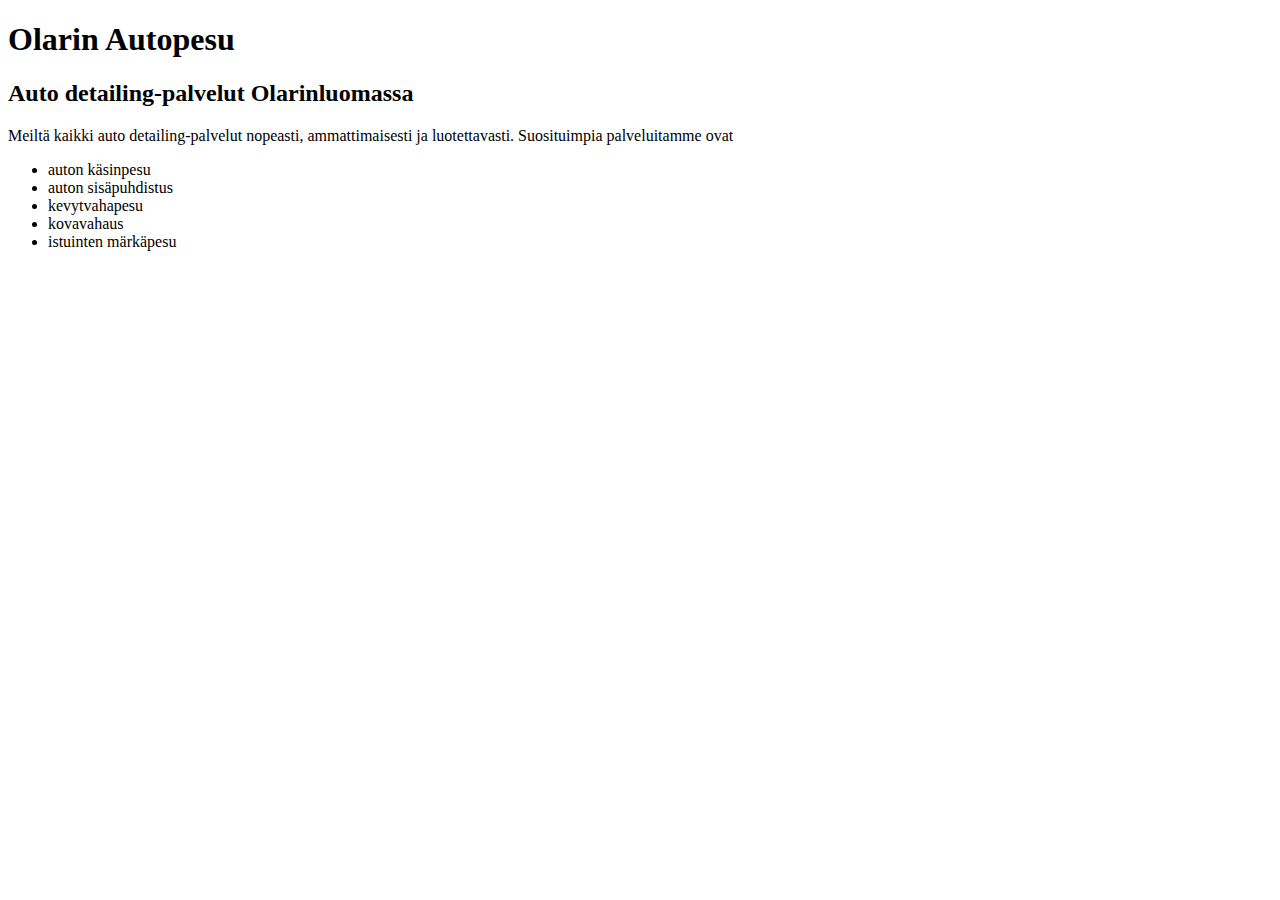
==== index.html @ 3e175764 "Update index.html" ====
<!DOCTYPE html>
<html>
    <head>
        <meta charset="utf-8">
		<title>Olarin Autopesu</title>
	</head>
	<body>
	
	<h1>Olarin Autopesu</h1>
	
	<h2>Auto detailing-palvelut Olarinluomassa</h2>
	
	<p>Meiltä kaikki auto detailing-palvelut nopeasti, ammattimaisesti ja luotettavasti. Suosituimpia palveluitamme ovat</p>
	
	<ul>
		<li>auton käsinpesu</li>
		<li>auton sisäpuhdistus</li>
		<li>kevytvahapesu</li>
		<li>kovavahaus</li>
		<li>istuinten märkäpesu</li>
	</ul>
	</body>
</html>
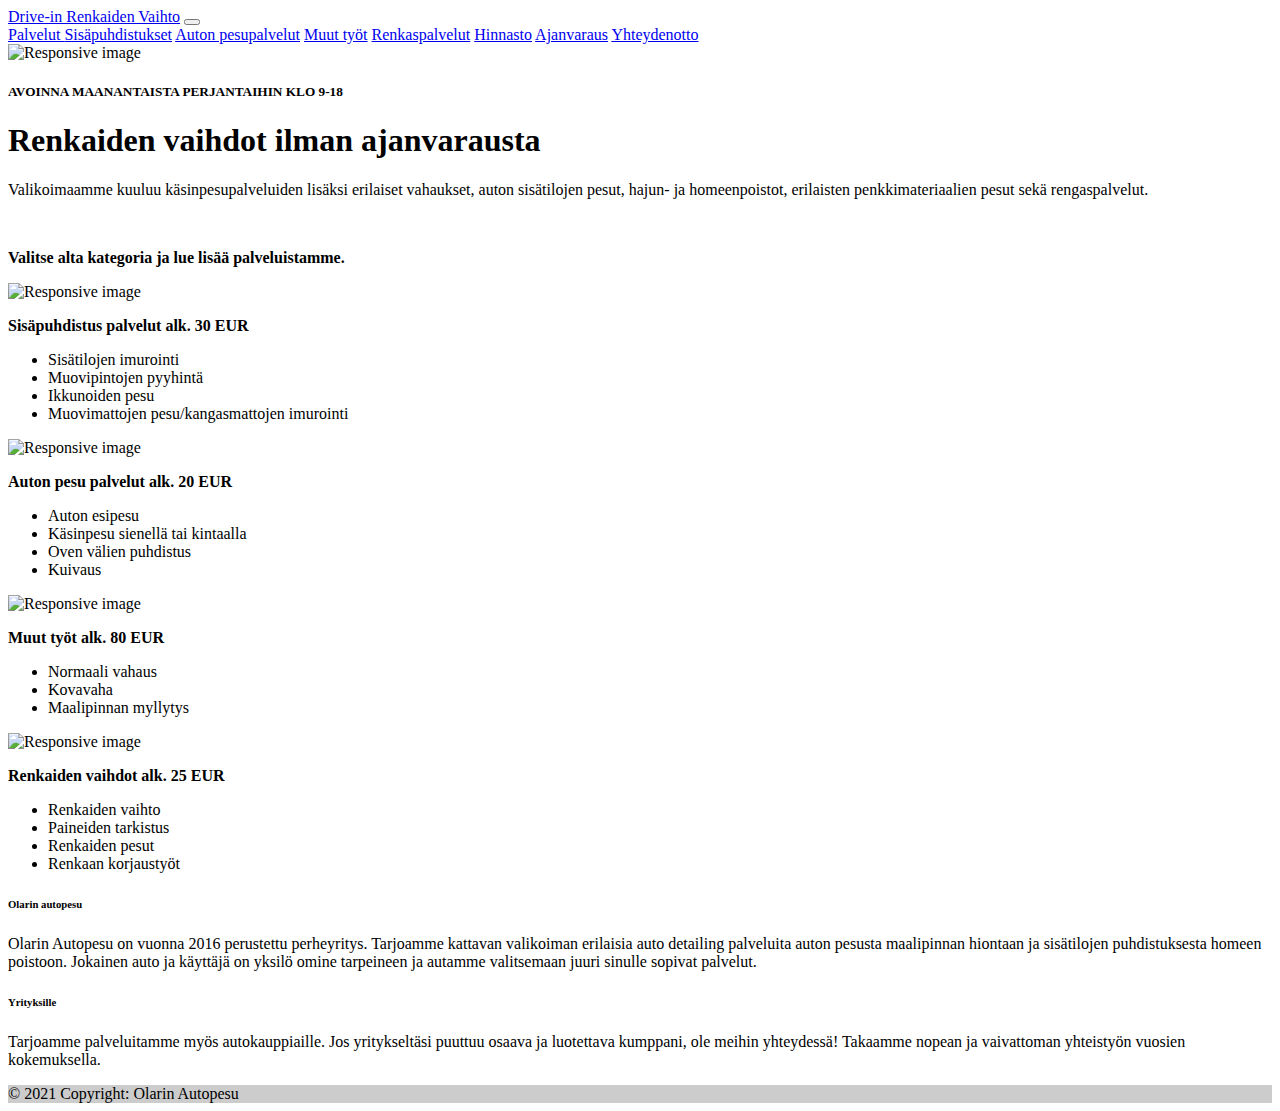
==== commit 679a7f80: "Update index.html" ====
--- a/index.html
+++ b/index.html
@@ -1,23 +1,161 @@
 <!DOCTYPE html>
-<html>
-    <head>
-        <meta charset="utf-8">
-		<title>Olarin Autopesu</title>
-	</head>
-	<body>
-	
-	<h1>Olarin Autopesu</h1>
-	
-	<h2>Auto detailing-palvelut Olarinluomassa</h2>
-	
-	<p>Meiltä kaikki auto detailing-palvelut nopeasti, ammattimaisesti ja luotettavasti. Suosituimpia palveluitamme ovat</p>
-	
-	<ul>
-		<li>auton käsinpesu</li>
-		<li>auton sisäpuhdistus</li>
-		<li>kevytvahapesu</li>
-		<li>kovavahaus</li>
-		<li>istuinten märkäpesu</li>
-	</ul>
-	</body>
+<html lang="fi">
+
+<head>
+    <meta charset="utf-8">
+    <meta name="viewport" content="width=device-width, initial-scale=1">
+    <link href="https://cdn.jsdelivr.net/npm/bootstrap@5.0.0-beta3/dist/css/bootstrap.min.css" rel="stylesheet" integrity="sha384-eOJMYsd53ii+scO/bJGFsiCZc+5NDVN2yr8+0RDqr0Ql0h+rP48ckxlpbzKgwra6" crossorigin="anonymous">
+    <link href="css/all.min.css" rel="stylesheet">
+    <link href="css/brands.min.css" rel="stylesheet">
+    <link href="stylesheet.css" rel="stylesheet">
+    <title>Drive-in Renkaiden Vaihto</title>
+</head>
+
+<body>
+  <script src="https://cdn.jsdelivr.net/npm/bootstrap@5.0.0-beta3/dist/js/bootstrap.bundle.min.js" integrity="sha384-JEW9xMcG8R+pH31jmWH6WWP0WintQrMb4s7ZOdauHnUtxwoG2vI5DkLtS3qm9Ekf" crossorigin="anonymous"></script>  
+
+<nav class="navbar navbar-expand-lg navbar-dark bg-dark fixed-top">
+  <div class="container-fluid">
+    <a class="navbar-brand" href="index.html">Drive-in Renkaiden Vaihto</a>
+    <button class="navbar-toggler" type="button" data-bs-toggle="collapse" data-bs-target="#navbarNavDropdown" aria-controls="navbarNavDropdown" aria-expanded="false" aria-label="Toggle navigation">
+      <span class="navbar-toggler-icon"></span>
+    </button>
+
+    <div class="collapse navbar-collapse flex-grow-1 text-right" id="navbarNavDropdown">
+      <span class="navbar-nav ms-auto flex-nowrap">
+
+        <span class="nav-item dropdown">
+          <a class="nav-link dropdown-toggle" href="#" id="navbarDropdownMenuLink" role="button" data-bs-toggle="dropdown" aria-expanded="false">
+            Palvelut
+          </a>
+          <span class="dropdown-menu bg-dark" aria-labelledby="navbarDropdownMenuLink">
+            <span><a class="dropdown-item" href="sisä.html">Sisäpuhdistukset</a></span>
+            <span><a class="dropdown-item" href="pesut.html">Auton pesupalvelut</a></span>
+            <span><a class="dropdown-item" href="muut.html">Muut työt</a></span>
+            <span><a class="dropdown-item" href="rengas.html">Renkaspalvelut</a></span>
+          </span>
+        </span>
+
+        <span class="nav-item">
+          <a class="nav-link"  href="price.html">Hinnasto</a>
+        </span>
+        <span class="nav-item">
+          <a class="nav-link" href="booking.html">Ajanvaraus</a>
+        </span>
+        <span class="nav-item">
+          <a class="nav-link" href="contact.html">Yhteydenotto</a>
+        </span>
+        <span class="nav-item">
+   <a class="nav-link" href="https://facebook.com/olarinautopesu"><i class="fab fa-facebook-f"></i></a>
+        </span>
+                <span class="nav-item">
+          <a class="nav-link" href="https://instagram.com/olarinautopesu"><i class="fab fa-instagram"></i></a>
+        </span>
+      </span>
+
+    </div>
+  </div>
+</nav>
+
+
+
+    <img src="banner.jpg" class="img-fluid pesulogo" alt="Responsive image" onclick="location.href='index.html'">
+    <h5> AVOINNA MAANANTAISTA PERJANTAIHIN KLO <strong>9-18</strong></h5>
+    <h1>Renkaiden vaihdot ilman ajanvarausta</h1>
+
+    <div class="container">
+        <div class="row">
+            <div class="col-12">
+                <p>Valikoimaamme kuuluu käsinpesupalveluiden lisäksi erilaiset vahaukset, auton sisätilojen pesut, hajun- ja homeenpoistot, erilaisten penkkimateriaalien pesut sekä rengaspalvelut.<p><br>
+				<p><strong> Valitse alta kategoria ja lue lisää palveluistamme.</strong><p>
+                    <p>
+            </div>
+        </div>
+        <div class="row">
+            <div class="col-lg">
+                <div class="img-hover-zoom">
+                    <img src="vacuum.jpg" class="img-fluid" alt="Responsive image" onclick="location.href='sisä.html'">
+                    <p>
+                        <p>
+                            <p><strong>Sisäpuhdistus palvelut alk. 30 EUR</strong></p>
+                            <ul>
+                                <li>Sisätilojen imurointi</li>
+                                <li>Muovipintojen pyyhintä</li>
+                                <li>Ikkunoiden pesu</li>
+                                <li>Muovimattojen pesu/kangasmattojen imurointi</li>
+                            </ul>
+							
+                </div>
+            </div>
+            <div class="col-lg">
+                <div class="img-hover-zoom">
+                    <img src="wash.jpg" class="img-fluid" alt="Responsive image" onclick="location.href='pesut.html'">
+                    <p>
+                        <p>
+                            <p><strong>Auton pesu palvelut alk. 20 EUR</strong></p>
+                            <ul>
+                                <li>Auton esipesu</li>
+                                <li>Käsinpesu sienellä tai kintaalla</li>
+                                <li>Oven välien puhdistus</li>
+                                <li>Kuivaus</li>
+                            </ul>
+                </div>
+            </div>
+            <div class="col-lg">
+                <div class="img-hover-zoom">
+                    <img src="wax.jpg" class="img-fluid" alt="Responsive image" onclick="location.href='muut.html'">
+                    <p>
+                        <p>
+                            <p><strong>Muut työt alk. 80 EUR</strong></p>
+                            <ul>
+                                <li>Normaali vahaus</li>
+                                <li>Kovavaha</li>
+                                <li>Maalipinnan myllytys</li>
+                            </ul>
+                </div>
+            </div>
+            <div class="col-lg">
+                <div class="img-hover-zoom">
+                    <img src="tires.jpg" class="img-fluid" alt="Responsive image" onclick="location.href='rengas.html'">
+                    <p>
+                        <p>
+                            <p><strong>Renkaiden vaihdot alk. 25 EUR</strong></p>
+                            <ul>
+                                <li>Renkaiden vaihto</li>
+                                <li>Paineiden tarkistus</li>
+                                <li>Renkaiden pesut</li>
+                                <li>Renkaan korjaustyöt</li>
+                            </ul>
+                </div>
+            </div>
+        </div>
+    </div>
+
+    <footer class="bg-light text-center text-lg-start">
+        <div class="container p-4">
+            <div class="row">
+                <div class="col-lg-6 col-md-12 mb-4 mb-md-0">
+                    <h6 class="text-uppercase">Olarin autopesu</h6>
+                    <p>
+                        Olarin Autopesu on vuonna 2016 perustettu perheyritys. Tarjoamme kattavan valikoiman erilaisia auto detailing palveluita auton pesusta maalipinnan hiontaan ja sisätilojen puhdistuksesta homeen poistoon. Jokainen auto ja käyttäjä on yksilö omine tarpeineen
+                        ja autamme valitsemaan juuri sinulle sopivat palvelut.
+                    </p>
+                </div>
+                <div class="col-lg-6 col-md-12 mb-4 mb-md-0">
+                    <h6 class="text-uppercase">Yrityksille</h6>
+                    <p>
+                        Tarjoamme palveluitamme myös autokauppiaille. Jos yritykseltäsi puuttuu osaava ja luotettava kumppani, ole meihin yhteydessä! Takaamme nopean ja vaivattoman yhteistyön vuosien kokemuksella.
+                    </p>
+                </div>
+            </div>
+        </div>
+        <div class="text-center p-3" style="background-color: rgba(0, 0, 0, 0.2);">
+            © 2021 Copyright:
+            <a class="text-dark">Olarin Autopesu</a>
+        </div>
+    </footer>
+
+
+</body>
+
 </html>
